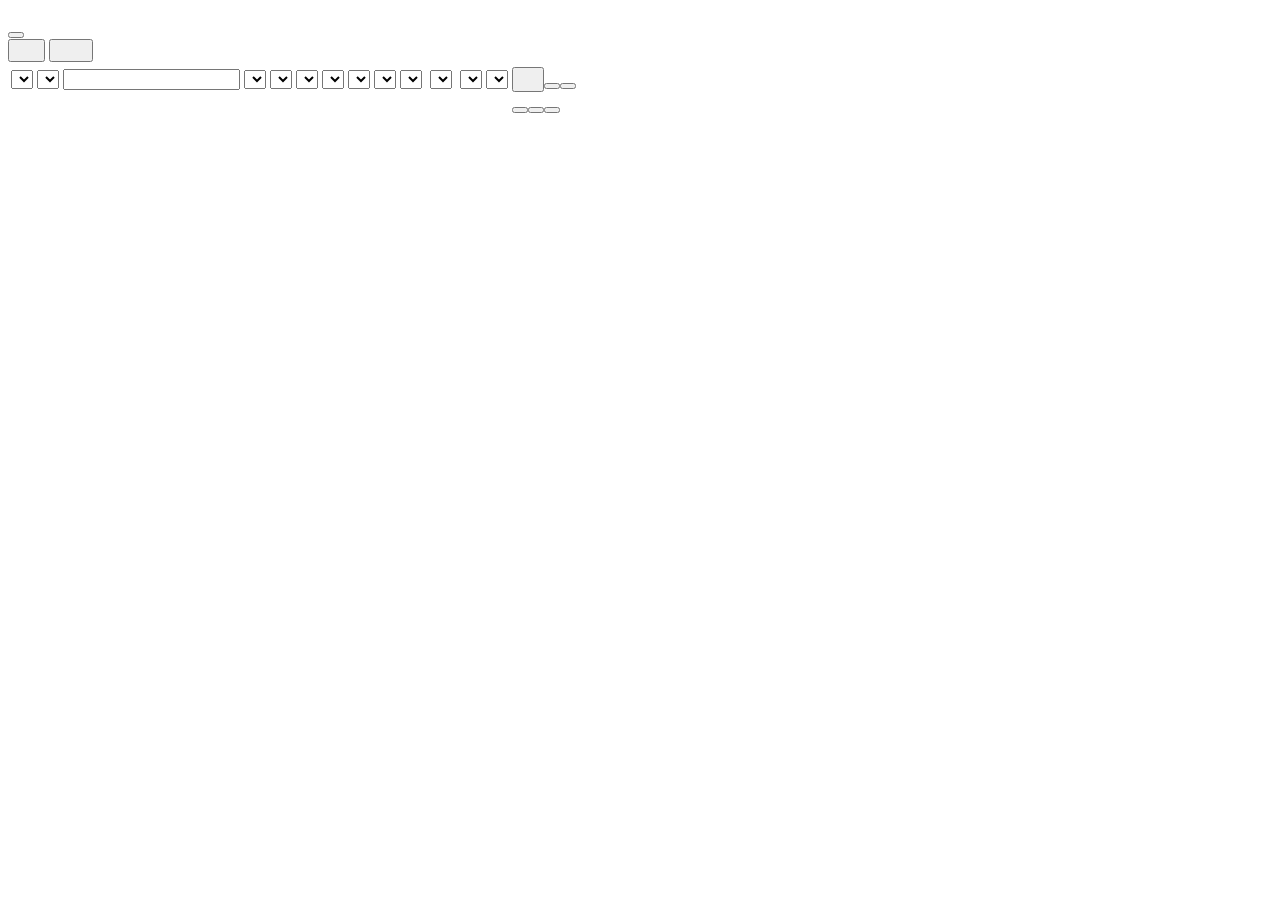
==== ui/collection.html @ 4a2c75ab "Automated deploy" ====
<!DOCTYPE html>
<html lang="fr">
    <head>
        <meta charset="UTF-8">
        <meta name="viewport" content="width=device-width, initial-scale=1.0">
        <title>PyCharting</title>
        <link rel="icon" type="image/x-icon" href="/static/favicon.ico">
        <link rel="stylesheet" href="/static/collection.css?v=39">
        <script src="/static/collection.js?v=67" defer></script>
    </head>
    <body>
        <header>
            <h1 data-i18n="heading"></h1>
            <div class="account">
                <span id="account-name"></span>
                <a id="nav-home" class="icon-button" href="/" aria-current="page" data-i18n-title="nav.home"></a>
                <a id="nav-users" class="icon-button" href="/users" data-i18n-title="nav.users"></a>
                <button id="logout" class="icon-button" type="button" data-i18n-title="action.logout"></button>
                <a id="login" class="icon-button" href="/login" data-i18n-title="action.login" hidden></a>
            </div>
            <div class="language" role="group" data-i18n-label="language">
                <button class="icon-button flag" type="button" data-language="fr" lang="fr" title="Français" aria-label="Français"><img src="/static/flag-qc.svg" alt="" width="21" height="14"></button>
                <button class="icon-button flag" type="button" data-language="en" lang="en" title="English" aria-label="English"><img src="/static/flag-ca.svg" alt="" width="28" height="14"></button>
            </div>
        </header>

        <p id="message" class="message" role="alert" hidden></p>

        <div class="table-wrapper">
            <table>
                <thead>
                    <tr id="headers"></tr>
                    <tr id="filters" class="filters">
                        <td class="select-column">
                            <select id="filter-selected" data-i18n-label="column.selected"><option value="" data-i18n="filter.all"></option></select>
                        </td>
                        <td>
                            <select id="filter-console" data-i18n-label="column.console"><option value="" data-i18n="filter.all"></option></select>
                        </td>
                        <td>
                            <input id="filter-title" type="search" data-i18n-label="column.title" data-i18n-placeholder="filter.search">
                        </td>
                        <td>
                            <select id="filter-region" data-i18n-label="column.region"><option value="" data-i18n="filter.all"></option></select>
                        </td>
                        <td>
                            <select id="filter-quantity" data-i18n-label="column.quantity"><option value="" data-i18n="filter.all"></option></select>
                        </td>
                        <td>
                            <select id="filter-complete" data-i18n-label="column.complete"><option value="" data-i18n="filter.all"></option></select>
                        </td>
                        <td>
                            <select id="filter-game" data-i18n-label="column.game"><option value="" data-i18n="filter.all"></option></select>
                        </td>
                        <td>
                            <select id="filter-box" data-i18n-label="column.box"><option value="" data-i18n="filter.all"></option></select>
                        </td>
                        <td>
                            <select id="filter-manual" data-i18n-label="column.manual"><option value="" data-i18n="filter.all"></option></select>
                        </td>
                        <td>
                            <select id="filter-date" data-i18n-label="column.date"><option value="" data-i18n="filter.all"></option></select>
                        </td>
                        <td></td>
                        <td class="paid-column">
                            <select id="filter-paid" data-i18n-label="column.paid"><option value="" data-i18n="filter.all"></option></select>
                        </td>
                        <td class="paid-column"></td>
                        <td>
                            <select id="filter-attribute" data-i18n-label="tags"><option value="" data-i18n="filter.all"></option></select>
                        </td>
                        <td class="owner-column">
                            <select id="filter-owner" data-i18n-label="column.owner"><option value="" data-i18n="filter.all"></option></select>
                        </td>
                        <td class="actions">
                            <button id="update-visible-prices" class="icon-button" type="button" data-i18n-title="action.priceCharting"><img src="/static/pricecharting.ico" alt="" width="16" height="16"></button><!-- No space between the buttons, as in the rows below
                         --><button id="help" class="icon-button" type="button" popovertarget="legend" data-i18n-title="help"></button><!--
                         --><button id="filter-reset" class="icon-button" type="button" data-i18n-title="filter.reset"></button>
                        </td>
                    </tr>
                </thead>
                <tbody id="rows"></tbody>
                <tfoot>
                    <tr>
                        <td class="count-cell" colspan="4"><span id="count" role="status"></span></td>
                        <td id="total-quantity" class="number"></td>
                        <td id="total-complete" class="number"></td>
                        <td id="total-game" class="number"></td>
                        <td id="total-box" class="number"></td>
                        <td id="total-manual" class="number"></td>
                        <td></td>
                        <td id="total-subtotal" class="number"></td>
                        <td id="total-paid" class="number paid-column"></td>
                        <td id="total-total" class="number paid-column"></td>
                        <td></td>
                        <td class="owner-column"></td>
                        <td class="add-cell">
                            <button id="add" class="icon-button accent" type="button" data-i18n-title="action.add"></button><!-- No space between the buttons, as in the rows above
                         --><button id="export-csv" class="icon-button" type="button" data-i18n-title="action.exportCsv"></button><!--
                         --><button id="export" class="icon-button" type="button" data-i18n-title="action.export"></button>
                        </td>
                    </tr>
                </tfoot>
            </table>
        </div>

        <p id="bulk-message" class="message info" role="status" hidden></p>

        <div id="legend" class="legend" popover>
            <h2 data-i18n="legend.heading"></h2>
            <ul>
                <li id="legend-standards" data-i18n="legend.standards"></li>
                <li id="legend-previously-owned"></li>
                <li id="legend-totals"></li>
            </ul>
        </div>

        <dialog id="editor">
            <form id="editor-form" method="dialog">
                <h2 id="editor-heading"></h2>
                <div id="editor-fields" class="fields"></div>
                <p id="editor-error" class="message" role="alert" hidden></p>
                <div class="dialog-actions">
                    <button id="editor-cancel" type="button" data-i18n="editor.cancel"></button>
                    <button class="primary" type="submit" data-i18n="editor.save"></button>
                </div>
            </form>
        </dialog>

        <footer class="site-footer">
            <span data-i18n="footer.poweredBy"></span>
            <span data-i18n="footer.privacy"></span>
            <span data-i18n="footer.copyright"></span>
        </footer>
    </body>
</html>
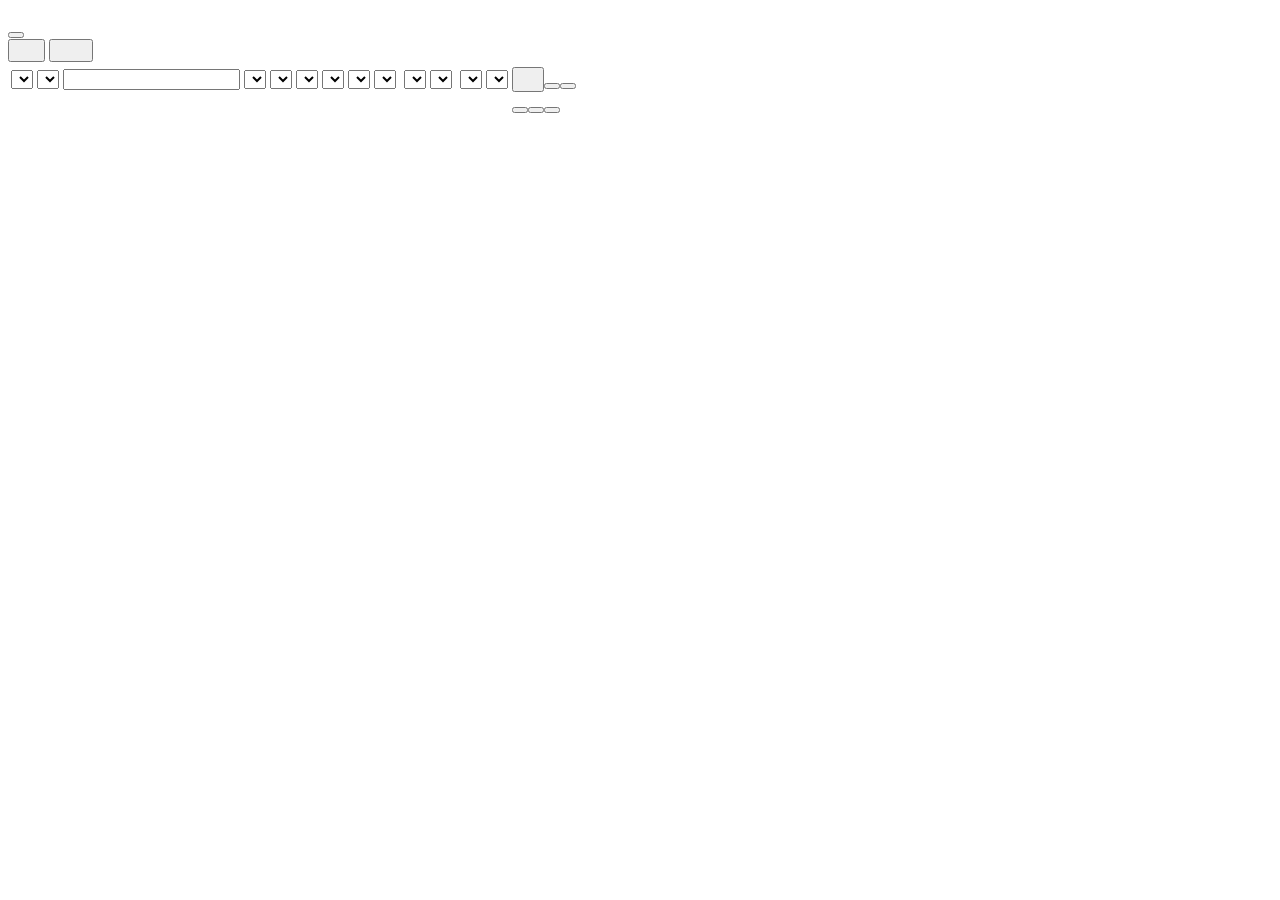
==== commit 188dc4c7: "Automated deploy" ====
--- a/ui/collection.html
+++ b/ui/collection.html
@@ -5,8 +5,8 @@
         <meta name="viewport" content="width=device-width, initial-scale=1.0">
         <title>PyCharting</title>
         <link rel="icon" type="image/x-icon" href="/static/favicon.ico">
-        <link rel="stylesheet" href="/static/collection.css?v=39">
-        <script src="/static/collection.js?v=67" defer></script>
+        <link rel="stylesheet" href="/static/collection.css?v=40">
+        <script src="/static/collection.js?v=69" defer></script>
     </head>
     <body>
         <header>
@@ -58,10 +58,10 @@
                         <td>
                             <select id="filter-manual" data-i18n-label="column.manual"><option value="" data-i18n="filter.all"></option></select>
                         </td>
+                        <td></td>
                         <td>
                             <select id="filter-date" data-i18n-label="column.date"><option value="" data-i18n="filter.all"></option></select>
                         </td>
-                        <td></td>
                         <td class="paid-column">
                             <select id="filter-paid" data-i18n-label="column.paid"><option value="" data-i18n="filter.all"></option></select>
                         </td>
@@ -88,8 +88,8 @@
                         <td id="total-game" class="number"></td>
                         <td id="total-box" class="number"></td>
                         <td id="total-manual" class="number"></td>
+                        <td id="total-subtotal" class="number"></td>
                         <td></td>
-                        <td id="total-subtotal" class="number"></td>
                         <td id="total-paid" class="number paid-column"></td>
                         <td id="total-total" class="number paid-column"></td>
                         <td></td>
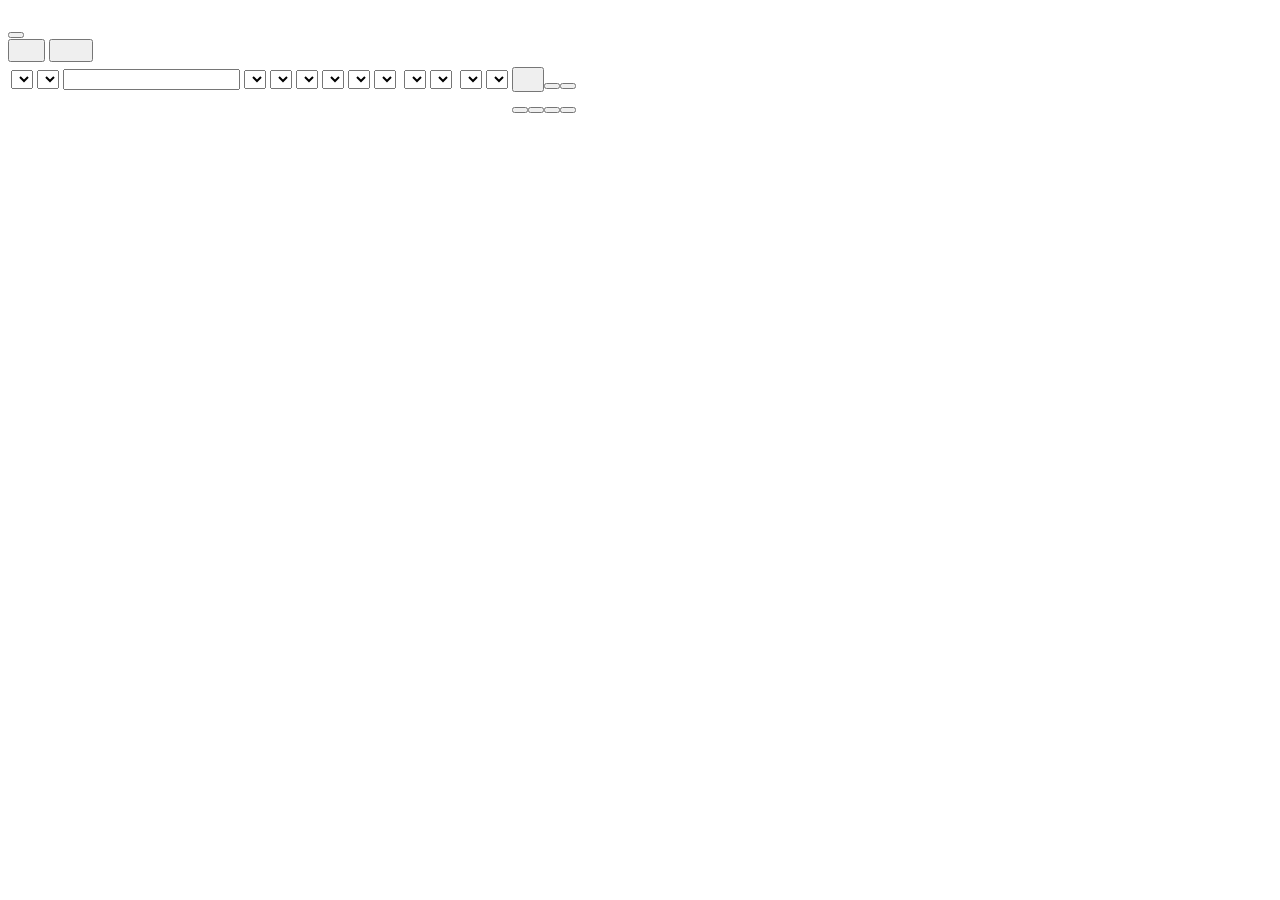
==== commit 37375172: "Automated deploy" ====
--- a/ui/collection.html
+++ b/ui/collection.html
@@ -5,8 +5,8 @@
         <meta name="viewport" content="width=device-width, initial-scale=1.0">
         <title>PyCharting</title>
         <link rel="icon" type="image/x-icon" href="/static/favicon.ico">
-        <link rel="stylesheet" href="/static/collection.css?v=40">
-        <script src="/static/collection.js?v=69" defer></script>
+        <link rel="stylesheet" href="/static/collection.css?v=43">
+        <script src="/static/collection.js?v=72" defer></script>
     </head>
     <body>
         <header>
@@ -14,6 +14,7 @@
             <div class="account">
                 <span id="account-name"></span>
                 <a id="nav-home" class="icon-button" href="/" aria-current="page" data-i18n-title="nav.home"></a>
+                <a id="nav-systems" class="icon-button" href="/systems" data-i18n-title="nav.systems"></a>
                 <a id="nav-users" class="icon-button" href="/users" data-i18n-title="nav.users"></a>
                 <button id="logout" class="icon-button" type="button" data-i18n-title="action.logout"></button>
                 <a id="login" class="icon-button" href="/login" data-i18n-title="action.login" hidden></a>
@@ -96,6 +97,7 @@
                         <td class="owner-column"></td>
                         <td class="add-cell">
                             <button id="add" class="icon-button accent" type="button" data-i18n-title="action.add"></button><!-- No space between the buttons, as in the rows above
+                         --><button id="export-marketplace" class="icon-button" type="button" data-i18n-title="action.exportMarketplace"></button><!--
                          --><button id="export-csv" class="icon-button" type="button" data-i18n-title="action.exportCsv"></button><!--
                          --><button id="export" class="icon-button" type="button" data-i18n-title="action.export"></button>
                         </td>
